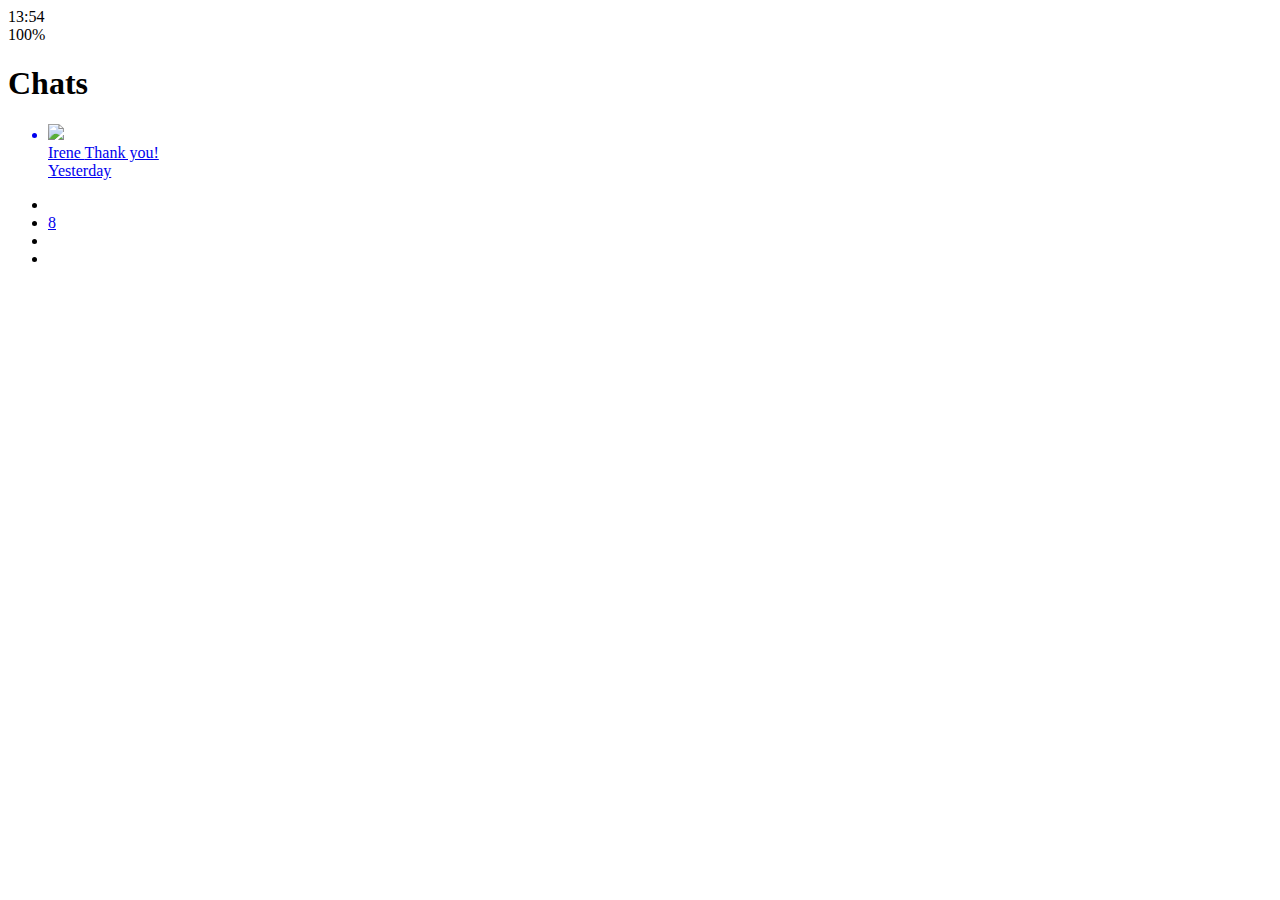
==== index.html @ 52c72f3e "first version" ====
<!DOCTYPE html>
<!DOCTYPE html>
<html lang="en">
<head>
    <meta charset="UTF-8">
    <meta name="viewport" content="width=device-width, initial-scale=1.0">
    <meta http-equiv="X-UA-Compatible" content="ie=edge">
    <link
      rel="stylesheet"
      href="https://use.fontawesome.com/releases/v5.7.2/css/all.css"
      integrity="sha384-fnmOCqbTlWIlj8LyTjo7mOUStjsKC4pOpQbqyi7RrhN7udi9RwhKkMHpvLbHG9Sr"
      crossorigin="anonymous" />
    <link rel="stylesheet" href="css/styles.css">
    <title>Chats | kakao clone</title>
</head>
<body>

    <!--최상단 휴대폰 상태 바-->
    <div class="status-bar">
        <div class="status-bar__column">
            <span class="status-bar__clock">13:54</span>
        </div>

        <div class="status-bar__column">
            <i class="fas fa-clock"></i>
            <i class="fas fa-volume-mute"></i>
            <i class="fas fa-wifi"></i>
            <span class="status-bar__battery-level">100%</span>
            <i class="fas fa-battery-full"></i>
        </div>
    </div>

    <!--상단 헤더 바-->
    <header class="header">
        <div class="header__header-column">
            <h1 class="header__title">Chats</h1>
        </div>

        <div class="header__header-column">
            <span class="header__icon">
                <i class="fas fa-search"></i>
            </span>
            <span class="header__icon">
                <i class="far fa-comment"></i>
            </span>
            <span class="header__icon">
                <i class="fas fa-cog"></i>
            </span>
        </div>
    </header>
    
    <!--채팅방 목록-->
    <main class="chats">
        <ul class="chats__list">
            <a href ="chat.html">
                <li class="chats__chat friend friend--lg">
                
                    <div class="friend__column">
                        <img src="images/avatar.jpg" class="m-avatar friend__avatar">
                        <div class="div friend__content">
                            <span class="friend__name">
                                Irene
                            </span>
                            <span class="friend__bottom-text">
                                Thank you!
                            </span>
                        </div>
                    </div>

                    <div class="friend__column">
                            <span class="chat__timestamp">
                                Yesterday
                            </span>
                    </div>

                </li>
            </a>
        </ul>
    </main>

    <!--하단 네비게이션 바-->
    <nav class="nav">
        <ul class="nav__list">
            <li class="nav__list-item">
                <a href="friends.html" class="nav__list-link">
                    <i class="far fa-user"></i>
                </a>
            </li>
            <li class="nav__list-item">
                <a href="index.html" class="nav__list-link">
                    <div class="nav__badge">8</div>
                    <i class="fas fa-comment"></i>
                </a>
            </li>
            <li class="nav__list-item">
                <a href="find.html" class="nav__list-link">
                    <i class="fas fa-search"></i>
                </a>
            </li>
            <li class="nav__list-item">
                <a href="more.html" class="nav__list-link">
                    <i class="fas fa-ellipsis-h"></i>
                </a>
            </li>
        </ul>
    </nav>
</body>
</html>
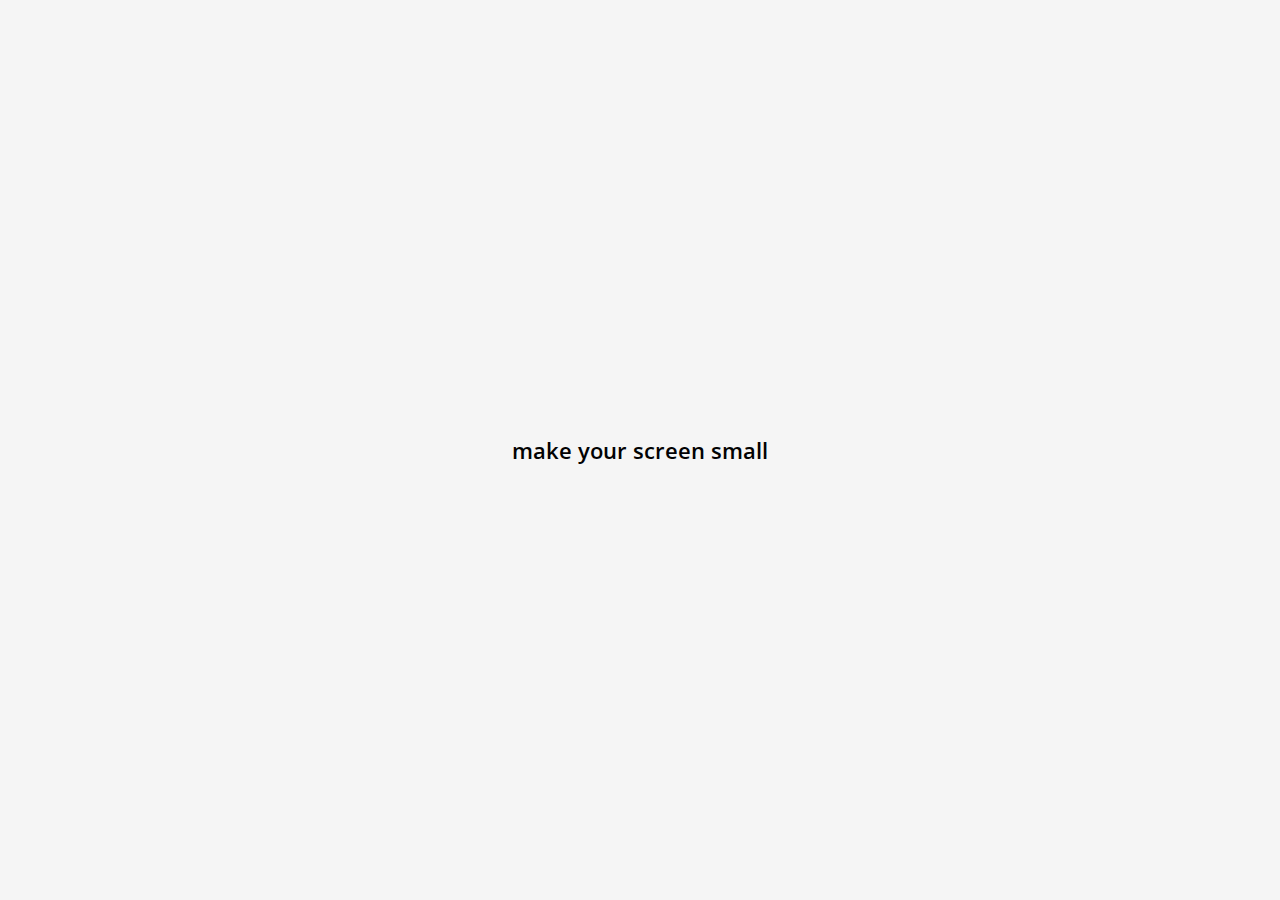
==== commit c9011d28: "Add files via upload" ====
--- a/index.html
+++ b/index.html
@@ -104,5 +104,8 @@
             </li>
         </ul>
     </nav>
+    <div class="bigScreen">
+        <span class="bigScreen__text">make your screen small</span>
+    </div>
 </body>
 </html>--- a/css/styles.css
+++ b/css/styles.css
@@ -0,0 +1,28 @@
+@import url('https://fonts.googleapis.com/css?family=Open+Sans:300,400,600,700&display=swap');
+@import "reset.css";
+@import "status-bar.css";
+@import "header.css";
+@import "nav-bar.css";
+@import "friend.css";
+@import "friends.css";
+@import "find.css";
+@import "more.css";
+@import "settings.css";
+@import "chat.css";
+@import "mobile.css";
+
+*{
+    box-sizing: border-box;
+}
+
+body{
+    background-color: white;
+    padding: 10px 20px;
+    color: #020202;
+    font-family: 'Open Sans', -apple-system, BlinkMacSystemFont, 'Segoe UI', Roboto, Oxygen, Ubuntu, Cantarell, 'Open Sans', 'Helvetica Neue', sans-serif;
+}
+
+a {
+    color: inherit;
+    text-decoration: none;
+}